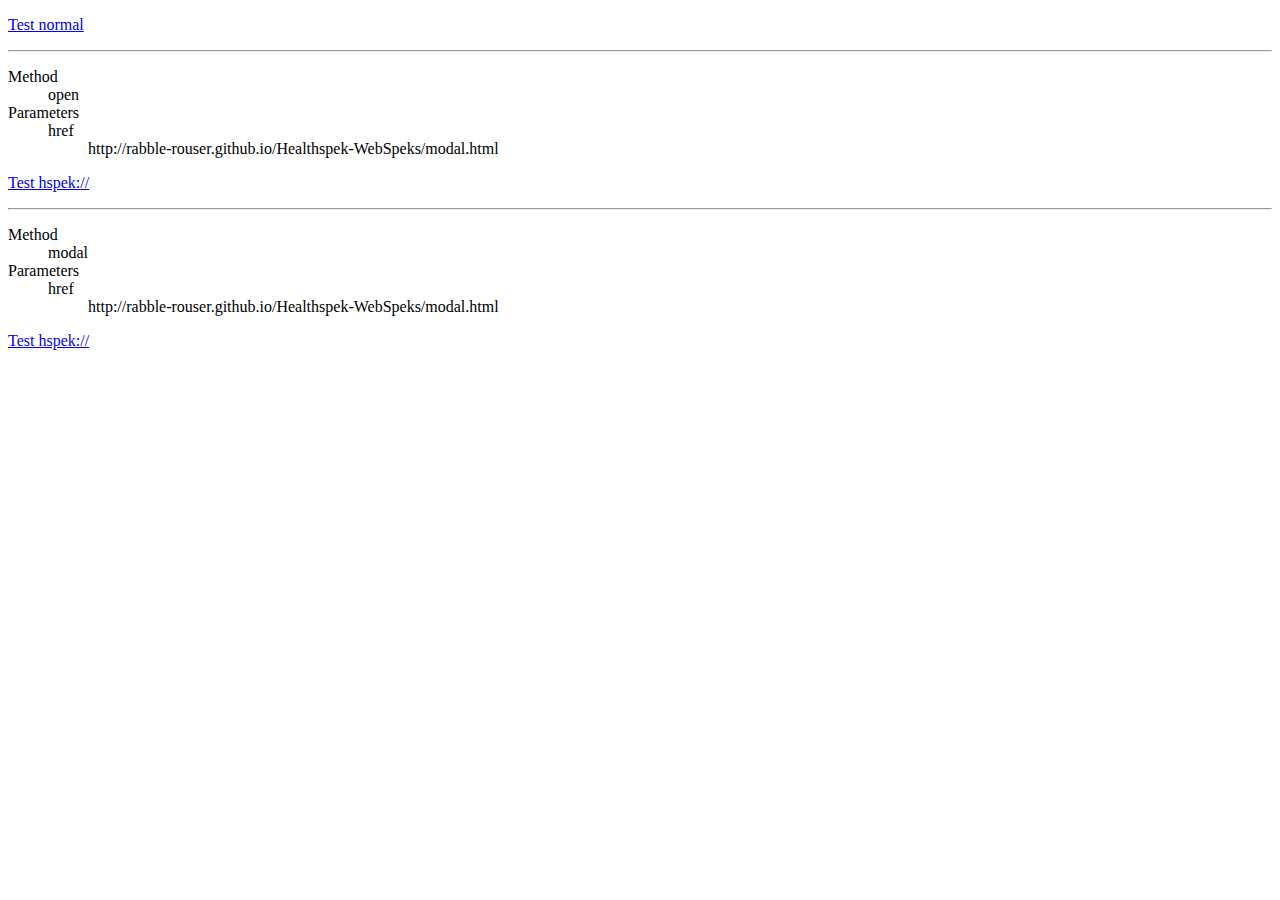
==== index.html @ 643fb461 "Merge branch 'gh-pages' of https://github.com/rabble-rouser/Healthspek-WebSpeks into gh-pages" ====
<!doctype html>
<html class="no-js" lang="en">
  <head>
    <meta charset="utf-8" />
    <meta name="viewport" content="user-scalable=no, initial-scale=1.0, maximum-scale=1">
    <title>Sample Web Spek</title>
  </head>
  <body>
    <p>
      <a href="http://rabble-rouser.github.io/Healthspek-WebSpeks/page1.html" target="open">Test normal</a><br>
    </p>
    <hr />
    <p>
      <dl>
        <dt>Method</dt>
        <dd>open</dd>
        <dt>Parameters</dt>
        <dd>
          <dl>
            <dt>href</dt>
            <dd>http://rabble-rouser.github.io/Healthspek-WebSpeks/modal.html</dd>
          </dl>
        </dd>
      </dl>
      <a href="http://rabble-rouser.github.io/Healthspek-WebSpeks/modal.html" target="open">Test hspek://</a><br>
    </p>
    <hr />
    <p>
      <dl>
        <dt>Method</dt>
        <dd>modal</dd>
        <dt>Parameters</dt>
        <dd>
          <dl>
            <dt>href</dt>
            <dd>http://rabble-rouser.github.io/Healthspek-WebSpeks/modal.html</dd>
          </dl>
        </dd>
      </dl>
      <a href="#" onclick="window.open('http://rabble-rouser.github.io/Healthspek-WebSpeks/modal.html', 'modal')">Test hspek://</a>
    </p>
    <script type="text/javascript" src="http://app.healthspek.com/api/webspek/"></script>
  </body>
</html>
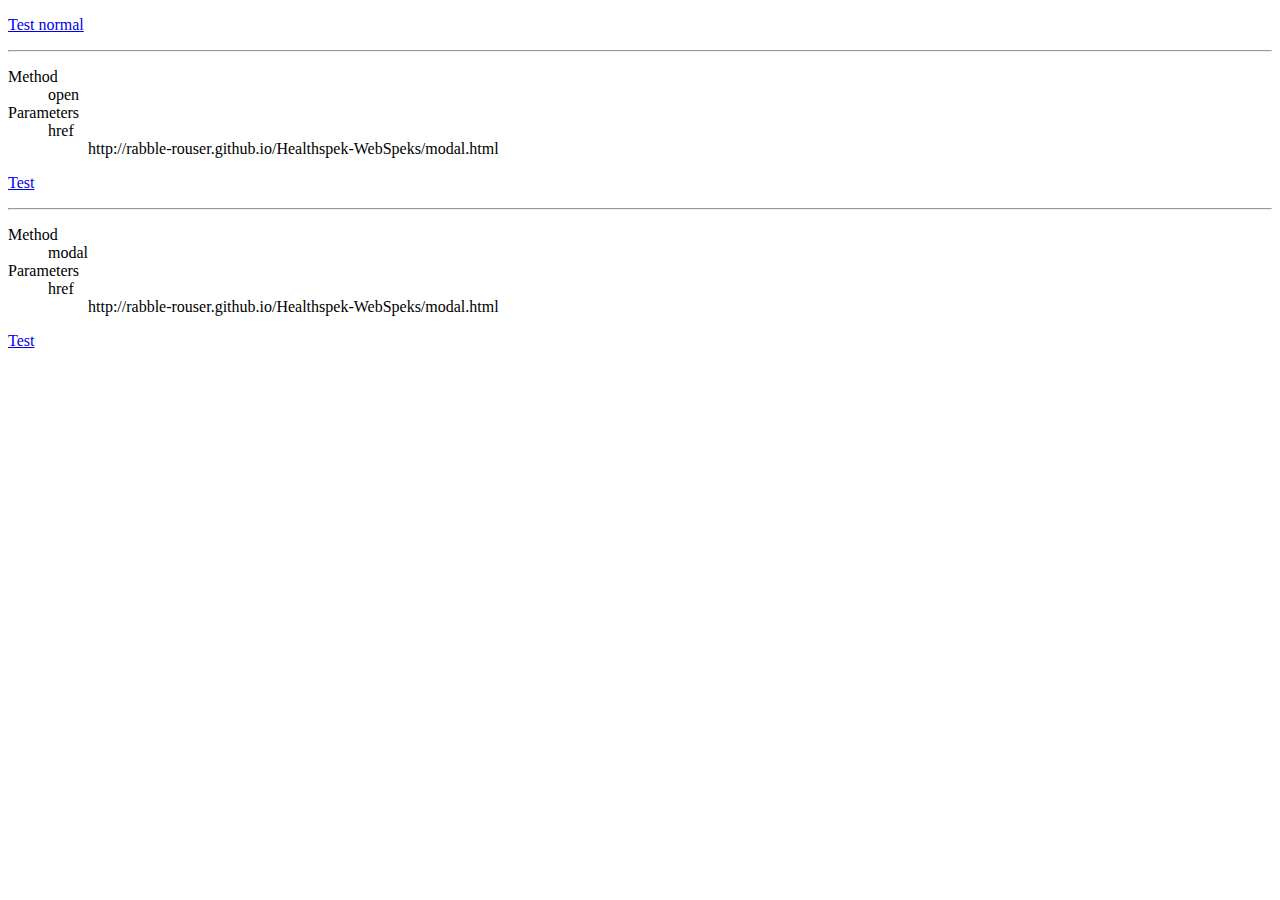
==== commit bc3cdffd: "Fixes" ====
--- a/index.html
+++ b/index.html
@@ -7,7 +7,7 @@
   </head>
   <body>
     <p>
-      <a href="http://rabble-rouser.github.io/Healthspek-WebSpeks/page1.html" target="open">Test normal</a><br>
+      <a href="http://rabble-rouser.github.io/Healthspek-WebSpeks/page1.html">Test normal</a><br>
     </p>
     <hr />
     <p>
@@ -22,7 +22,7 @@
           </dl>
         </dd>
       </dl>
-      <a href="http://rabble-rouser.github.io/Healthspek-WebSpeks/modal.html" target="open">Test hspek://</a><br>
+      <a href="http://rabble-rouser.github.io/Healthspek-WebSpeks/modal.html" target="open">Test</a><br>
     </p>
     <hr />
     <p>
@@ -37,7 +37,7 @@
           </dl>
         </dd>
       </dl>
-      <a href="#" onclick="window.open('http://rabble-rouser.github.io/Healthspek-WebSpeks/modal.html', 'modal')">Test hspek://</a>
+      <a href="#" onclick="window.open('http://rabble-rouser.github.io/Healthspek-WebSpeks/modal.html', 'modal')">Test</a>
     </p>
     <script type="text/javascript" src="http://app.healthspek.com/api/webspek/"></script>
   </body>
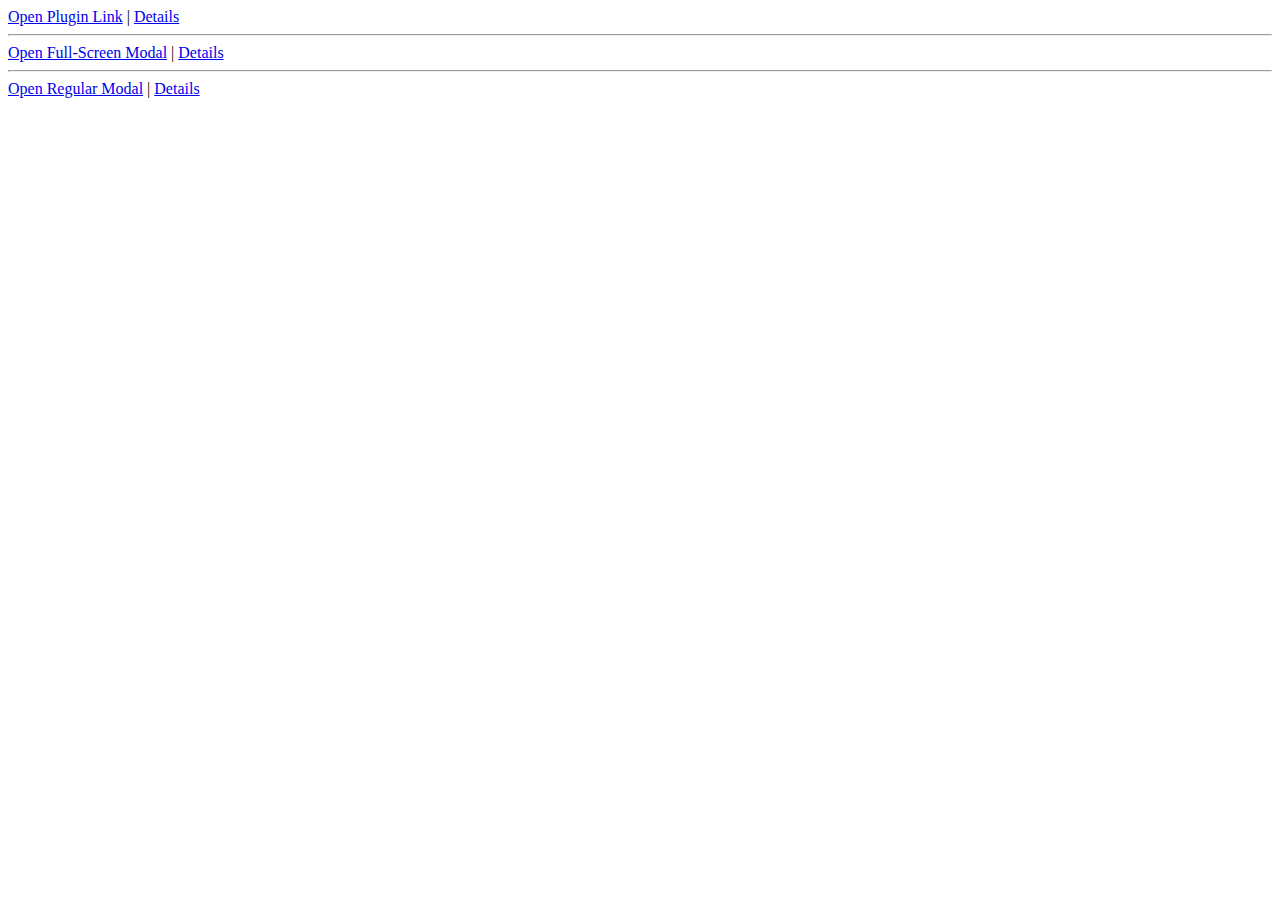
==== commit 6d055a9b: "Much more descriptive index.html and modal.html directions" ====
--- a/index.html
+++ b/index.html
@@ -3,42 +3,71 @@
   <head>
     <meta charset="utf-8" />
     <meta name="viewport" content="user-scalable=no, initial-scale=1.0, maximum-scale=1">
+    <link href="//app.healthspek.com/api/webspek/style.css" rel="stylesheet" type="text/css">
+    <link rel="stylesheet" href="style.css">
     <title>Sample Web Spek</title>
   </head>
   <body>
-    <p>
-      <a href="http://rabble-rouser.github.io/Healthspek-WebSpeks/page1.html">Test normal</a><br>
-    </p>
+    <a class="button" href="http://rabble-rouser.github.io/Healthspek-WebSpeks/page1.html">Open Plugin Link</a> |
+    <a href="#details-test-1">Details</a>
+    <div class="detail-view" id="details-test-1">
+      Clicking/tapping `Test` will open a plugin link, as normal expected behavior.
+      <code class="block">
+        &lt;!--Our anchor does not have data-spek, so it will not be intercepted.--&gt;
+        <br><br>
+        &lt;a class=&quot;button&quot; href=&quot;http://rabble-rouser.github.io/Healthspek-WebSpeks/page1.html&quot;&gt;Open Plugin Link&lt;/a&gt;
+      </code>
+    </div>
+
     <hr />
-    <p>
-      <dl>
-        <dt>Method</dt>
-        <dd>open</dd>
-        <dt>Parameters</dt>
-        <dd>
-          <dl>
-            <dt>href</dt>
-            <dd>http://rabble-rouser.github.io/Healthspek-WebSpeks/modal.html</dd>
-          </dl>
-        </dd>
-      </dl>
-      <a href="http://rabble-rouser.github.io/Healthspek-WebSpeks/modal.html" target="open">Test</a><br>
-    </p>
+
+    <a class="button" href="http://rabble-rouser.github.io/Healthspek-WebSpeks/modal.html" data-hspek="open">Open Full-Screen Modal</a> |
+    <a href="#details-test-2">Details</a>
+    <div class="detail-view" id="details-test-2">
+      <p>Clicking/tapping <span class="code">Open Full-Screen Modal</span> will open a modal, and load it's contents.</p>
+      <code>
+        ----
+        <br>HTML
+        <br>----
+        <br><br>
+        &lt;!--Our anchor has the data-hspek attribute set to `open`, which accepts the href attribute.--&gt;
+        <br><br>
+        &lt;a class=&quot;button&quot; href=&quot;http://rabble-rouser.github.io/Healthspek-WebSpeks/modal.html&quot; data-hspek=&quot;open&quot;&gt;Open Full-Screen Modal&lt;/a&gt;
+        <br><br>
+        <br>--
+        <br>JS
+        <br>--
+        <br><br>
+        /* The `hspek.open` method accepts two parameters, the first being the `href`, and the second being web view type `open`, which designates a full-screen modal. */
+        <br><br>hspek.open(&#039;http://rabble-rouser.github.io/Healthspek-WebSpeks/modal.html&#039;, &#039;open&#039;);
+      </code>
+    </div>
+
     <hr />
-    <p>
-      <dl>
-        <dt>Method</dt>
-        <dd>modal</dd>
-        <dt>Parameters</dt>
-        <dd>
-          <dl>
-            <dt>href</dt>
-            <dd>http://rabble-rouser.github.io/Healthspek-WebSpeks/modal.html</dd>
-          </dl>
-        </dd>
-      </dl>
-      <a href="#" onclick="window.open('http://rabble-rouser.github.io/Healthspek-WebSpeks/modal.html', 'modal')">Test</a>
-    </p>
+
+    <a class="button" href="http://rabble-rouser.github.io/Healthspek-WebSpeks/modal.html" data-hspek="modal">Open Regular Modal</a> |
+    <a href="#details-test-3">Details</a>
+    <div class="detail-view" id="details-test-3">
+      <div>Clicking/tapping <span class="code">Open Regular Modal</span> will open a modal, and load it's contents.</div>
+      <code>
+        ----
+        <br>HTML
+        <br>----
+        <br><br>
+        &lt;!--Our anchor has the data-hspek attribute set to `modal`, which accepts the href attribute.--&gt;
+        <br><br>
+        &lt;a class=&quot;button&quot; href=&quot;http://rabble-rouser.github.io/Healthspek-WebSpeks/modal.html&quot; data-hspek=&quot;modal&quot;&gt;Open Regular Modal&lt;/a&gt;
+        <br><br>
+        <br>--
+        <br>JS
+        <br>--
+        <br><br>
+        /* The `hspek.open` method accepts two parameters, the first being the `href`, and the second being web view type `modal`, which designates a regular modal. */
+        <br><br>hspek.open(&#039;http://rabble-rouser.github.io/Healthspek-WebSpeks/modal.html&#039;, &#039;modal&#039;);
+      </code>
+    </div>
+
+
     <script type="text/javascript" src="http://app.healthspek.com/api/webspek/"></script>
   </body>
 </html>
--- a/style.css
+++ b/style.css
@@ -0,0 +1,30 @@
+span.code {
+    font-family: monospace;
+}
+.detail-view {
+    max-height: 0;
+    overflow: hidden;
+    transition: all 0.5s;
+    padding: 0;
+}
+
+.detail-view:target {
+    max-height: 500px;
+
+    padding: 20px 0;
+}
+
+code {
+    display: block;
+    background-color: #fff;
+    padding: 10px;
+}
+
+dl {
+    margin-bottom:10px;
+}
+
+a {
+    cursor: pointer;
+    text-decoration: underline;
+}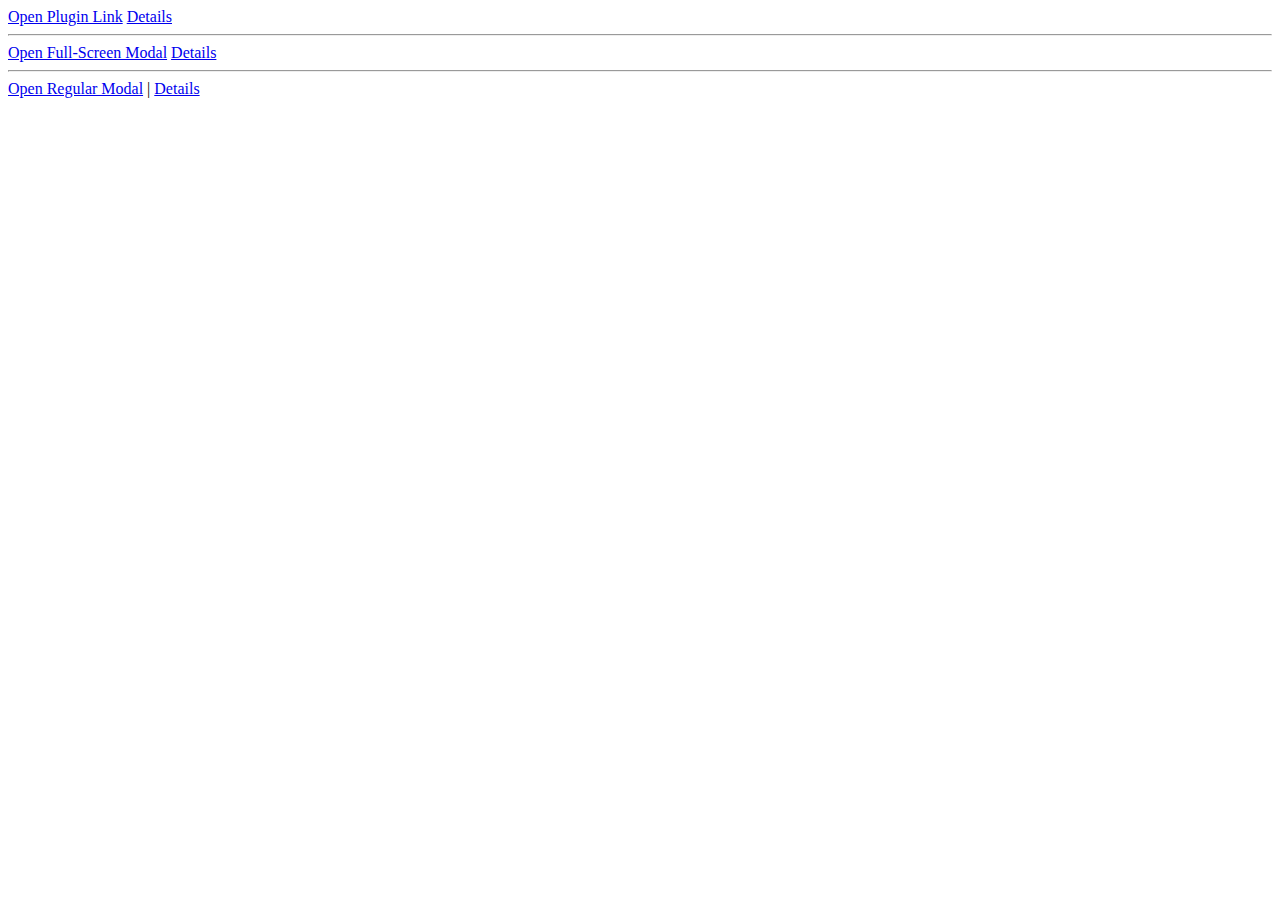
==== commit 1613a5d5: "Removing pipes for full-width buttons." ====
--- a/index.html
+++ b/index.html
@@ -8,7 +8,7 @@
     <title>Sample Web Spek</title>
   </head>
   <body>
-    <a class="button" href="http://rabble-rouser.github.io/Healthspek-WebSpeks/page1.html">Open Plugin Link</a> |
+    <a class="button" href="http://rabble-rouser.github.io/Healthspek-WebSpeks/page1.html">Open Plugin Link</a>
     <a href="#details-test-1">Details</a>
     <div class="detail-view" id="details-test-1">
       Clicking/tapping `Test` will open a plugin link, as normal expected behavior.
@@ -21,7 +21,7 @@
 
     <hr />
 
-    <a class="button" href="http://rabble-rouser.github.io/Healthspek-WebSpeks/modal.html" data-hspek="open">Open Full-Screen Modal</a> |
+    <a class="button" href="http://rabble-rouser.github.io/Healthspek-WebSpeks/modal.html" data-hspek="open">Open Full-Screen Modal</a>
     <a href="#details-test-2">Details</a>
     <div class="detail-view" id="details-test-2">
       <p>Clicking/tapping <span class="code">Open Full-Screen Modal</span> will open a modal, and load it's contents.</p>
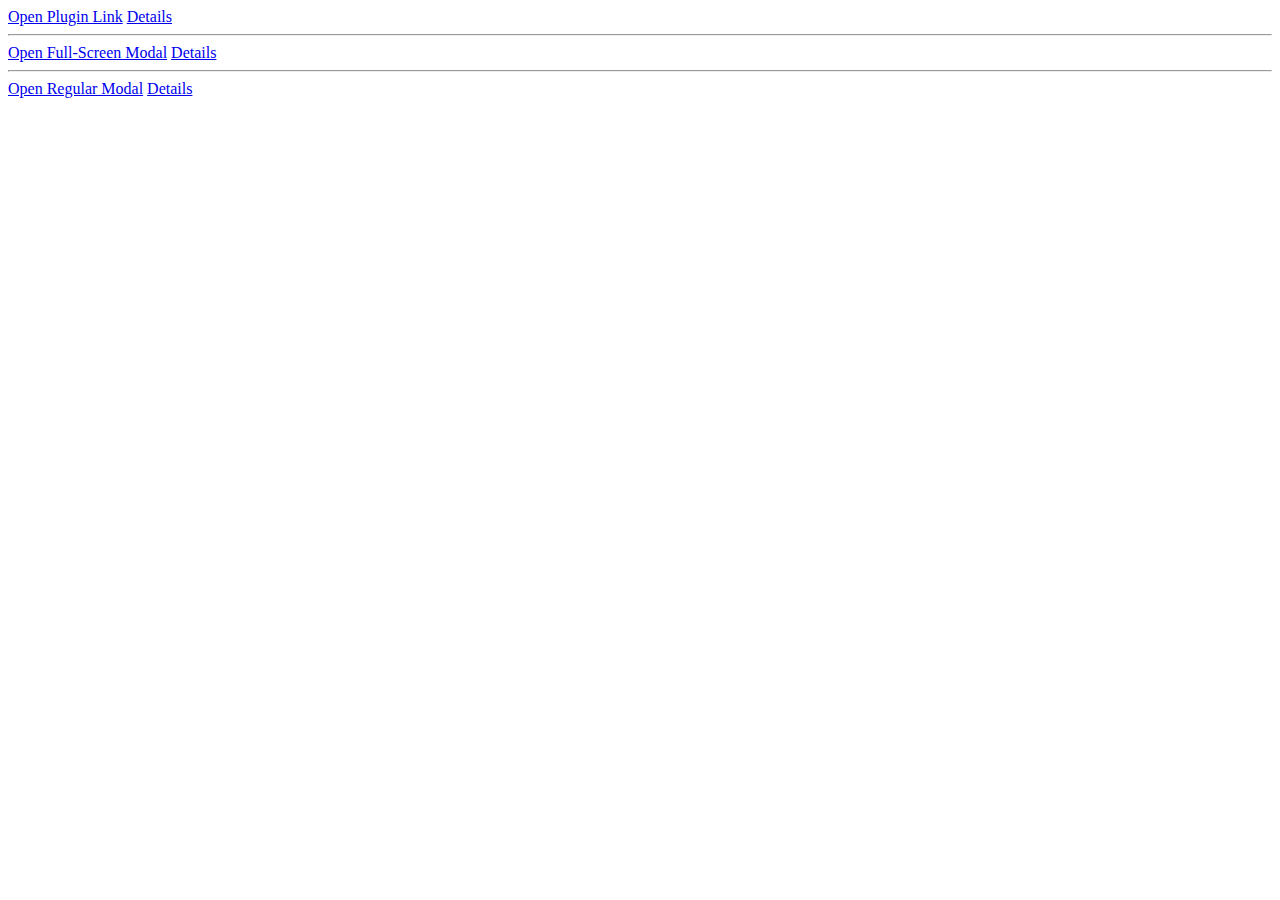
==== commit 3830273d: "continued" ====
--- a/index.html
+++ b/index.html
@@ -45,7 +45,7 @@
 
     <hr />
 
-    <a class="button" href="http://rabble-rouser.github.io/Healthspek-WebSpeks/modal.html" data-hspek="modal">Open Regular Modal</a> |
+    <a class="button" href="http://rabble-rouser.github.io/Healthspek-WebSpeks/modal.html" data-hspek="modal">Open Regular Modal</a>
     <a href="#details-test-3">Details</a>
     <div class="detail-view" id="details-test-3">
       <div>Clicking/tapping <span class="code">Open Regular Modal</span> will open a modal, and load it's contents.</div>
